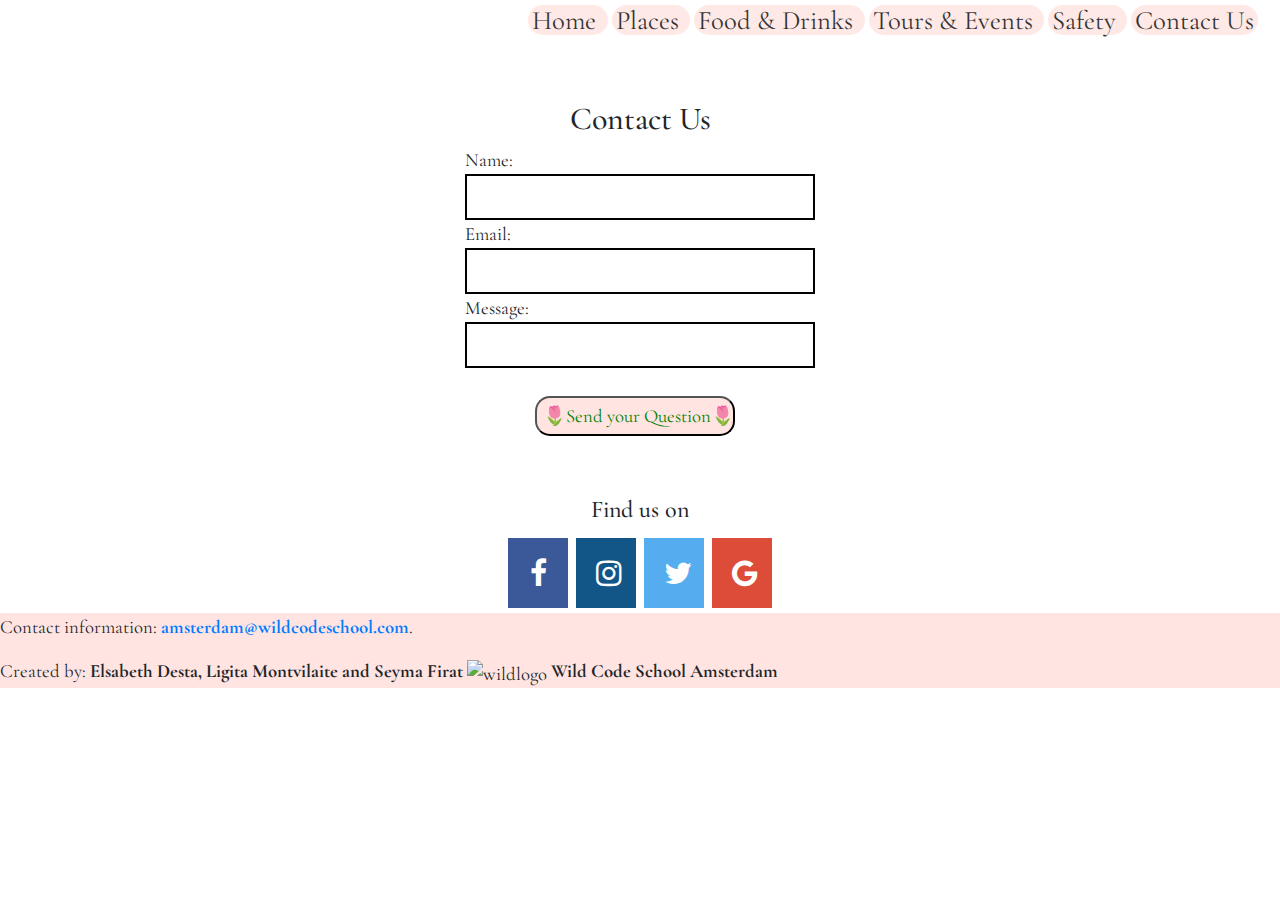
==== contact.html @ 296dbd4a "formatting changes to index and contact pages" ====
<!DOCTYPE html>
<html lang="en">
  <link
    href="https://fonts.googleapis.com/css?family=Cormorant+Garamond&display=swap"
    rel="stylesheet"
  />

  <head>
    <link
      rel="icon"
      type="image/png"
      href="https://cdn.pixabay.com/photo/2019/12/25/14/23/windmill-4718713_1280.jpg"
    />

    <meta charset="UTF-8" />
    <!-- Viewport -->

    <meta name="viewport" content="width=device-width, initial-scale=1" />
    <link
      rel="stylesheet"
      href="https://cdnjs.cloudflare.com/ajax/libs/font-awesome/4.7.0/css/font-awesome.min.css"
    />

    <title>Amsterdam Photo Guide</title>
    <link rel="stylesheet" type="text/css" href="contact.css" />
    <!-- Bootstrap link -->
    <link
      rel="stylesheet"
      href="https://stackpath.bootstrapcdn.com/bootstrap/4.3.1/css/bootstrap.min.css"
      integrity="sha384-ggOyR0iXCbMQv3Xipma34MD+dH/1fQ784/j6cY/iJTQUOhcWr7x9JvoRxT2MZw1T"
      crossorigin="anonymous"
    />
  </head>
  <body>
    <!-- Navigation bar -->
    <nav>
      <ul>
        <li>
          <a class="home" href="index.html" style="text-decoration:none"
            >Home</a
          >
        </li>

        <li>
          <a class="places" href="places.html" style="text-decoration:none"
            >Places</a
          >
        </li>
        <li>
          <a class="food" href="food.html" style="text-decoration:none"
            >Food & Drinks</a
          >
        </li>
        <li>
          <a class="tours" href="tours.html" style="text-decoration:none"
            >Tours & Events</a
          >
        </li>
        <li>
          <a class="safety" href="safety.html" style="text-decoration:none"
            >Safety</a
          >
        </li>
        <li>
          <a class="contact" href="contact.html" style="text-decoration:none"
            >Contact Us</a
          >
        </li>
      </ul>
    </nav>

    <!-- Contact form -->

    <div id="contact" class="section">
      <form action="/questions.php">
        <h2>Contact Us</h2>
        Name:<br />
        <input type="text" name="name" value="" />
        <br />
        Email:<br />
        <input type="text" name="email" value="" />
        <br />
        Message:<br />
        <input type="text" name="text" value="" />
        <br /><br />

        <input
          type="submit"
          onclick="Submit()"
          role="button"
          value="🌷Send your Question🌷"
        />
      </form>
    </div>

    <script>
      function Submit() {
        console.log("before alert");
        window.alert(
          "You are Wild to Contact us! 🐋 We will get back to you very soon!💫"
        );
      }
    </script>

    <!-- Links for JavaScript functionality -->
    <script
      src="https://code.jquery.com/jquery-3.3.1.slim.min.js"
      integrity="sha384-q8i/X+965DzO0rT7abK41JStQIAqVgRVzpbzo5smXKp4YfRvH+8abtTE1Pi6jizo"
      crossorigin="anonymous"
    ></script>
    <script
      src="https://cdnjs.cloudflare.com/ajax/libs/popper.js/1.14.7/umd/popper.min.js"
      integrity="sha384-UO2eT0CpHqdSJQ6hJty5KVphtPhzWj9WO1clHTMGa3JDZwrnQq4sF86dIHNDz0W1"
      crossorigin="anonymous"
    ></script>
    <script
      src="https://stackpath.bootstrapcdn.com/bootstrap/4.3.1/js/bootstrap.min.js"
      integrity="sha384-JjSmVgyd0p3pXB1rRibZUAYoIIy6OrQ6VrjIEaFf/nJGzIxFDsf4x0xIM+B07jRM"
      crossorigin="anonymous"
    ></script>
    <!-- Footer section -->

    <h4>Find us on</h4>
    <!-- Add social media icons -->
    <div class="socialmedia">
      <a
        href="https://www.facebook.com/Wild-Code-School-Netherlands-108096120530892/?ref=br_rs"
        class="fa fa-facebook"
      ></a>

      <a
        href="https://www.instagram.com/wildcodeschoolamsterdam/"
        class="fa fa-instagram"
      ></a>

      <a href="https://twitter.com/WildAmsterdam" class="fa fa-twitter"></a>

      <a
        href="https://www.google.com/maps/place/Wild+Code+School+-+Web+Development+Training+Courses/@52.3552373,4.8849132,15z/data=!4m2!3m1!1s0x0:0xc996782944548fa3?sa=X&ved=2ahUKEwig9_rU74_nAhUFLVAKHT1cCJQQ_BIwDHoECAgQCA"
        class="fa fa-google"
      ></a>
    </div>

    <footer>
      <p>
        Contact information:
        <a href="mailto:amsterdam@wildcodeschool.com">
          amsterdam@wildcodeschool.com</a
        >.
      </p>

      <p>
        Created by: <a>Elsabeth Desta, Ligita Montvilaite and Seyma Firat</a>
        <img
          src="https://course_report_production.s3.amazonaws.com/rich/rich_files/rich_files/5005/s300/favicon-orange.png"
          alt="wildlogo"
          class="wildlogo"
        />
        <a> Wild Code School Amsterdam </a>
      </p>
    </footer>
  </body>
</html>
---- contact.css ----
/* Support for ms and opera browsers */

@-o-viewport {
  width: device-width;
  zoom: 1;
}

@-ms-viewport {
  width: device-width;
  zoom: 1;
}

@viewport {
  width: device-width;
  zoom: 1;
}

/* Navigation bar */

ul {
  list-style-type: none;
  position: absolute;
  top: 0%;
  left: 38%;
  font-size: 20pt;
}

li {
  display: inline;
  border-radius: 15px;
  background-color: #ffe4e1;
  opacity: 0.8;
  margin: 2px;
}

li a {
  font-family: "cormorant garamond";
  color: #000000;
  font-weight: normal;
  margin: 4px;
}

/*Contact*/

footer {
  background-color: #ffe4e1;
}

h2 {
  justify-content: center;
  font-family: "cormorant garamond";
  text-align: center;
}

.section {
  display: flex;
  justify-content: center;
  padding-top: 100px;
  padding-bottom: 60px;
  font-family: "cormorant garamond";
  font-size: 14pt;
}

input[type="text"] {
  border: 2px solid #000000;
  width: 350px;
  font-size: 20pt;
}

input[type="submit"] {
  cursor: pointer;
  color: #008000;
  background-color: #ffe4e1;
  font-family: "cormorant garamond";
  font-size: 14pt;
  height: 40px;
  width: 200px;
  border-radius: 15px;
  margin: 0 70px;
}

input[type="submit"]:hover {
  background: #808080;
  color: #ffe4e1;
}

.wildlogo {
  height: 50px;
  width: 50px;
  padding-bottom: 0;
}

/* Social media icons */

h4 {
  text-align: center;
  font-family: "cormorant garamond";
}

.fa {
  padding: 20px;
  font-size: 30px;
  width: 60px;
  text-align: center;
  text-decoration: none;
  margin: 5px 4px;
}

.socialmedia {
  display: flex;
  justify-content: center;
}
.fa:hover {
  opacity: 0.7;
}

.fa-facebook {
  background: #3b5998;
  color: #ffffff;
}

.fa-instagram {
  background: #125688;
  color: #ffffff;
}

.fa-twitter {
  background: #55acee;
  color: #ffffff;
}

.fa-google {
  background: #dd4b39;
  color: #ffffff;
}

p {
  font-family: "cormorant garamond";
  font-size: 14pt;
}

a {
  font-weight: bolder;
}
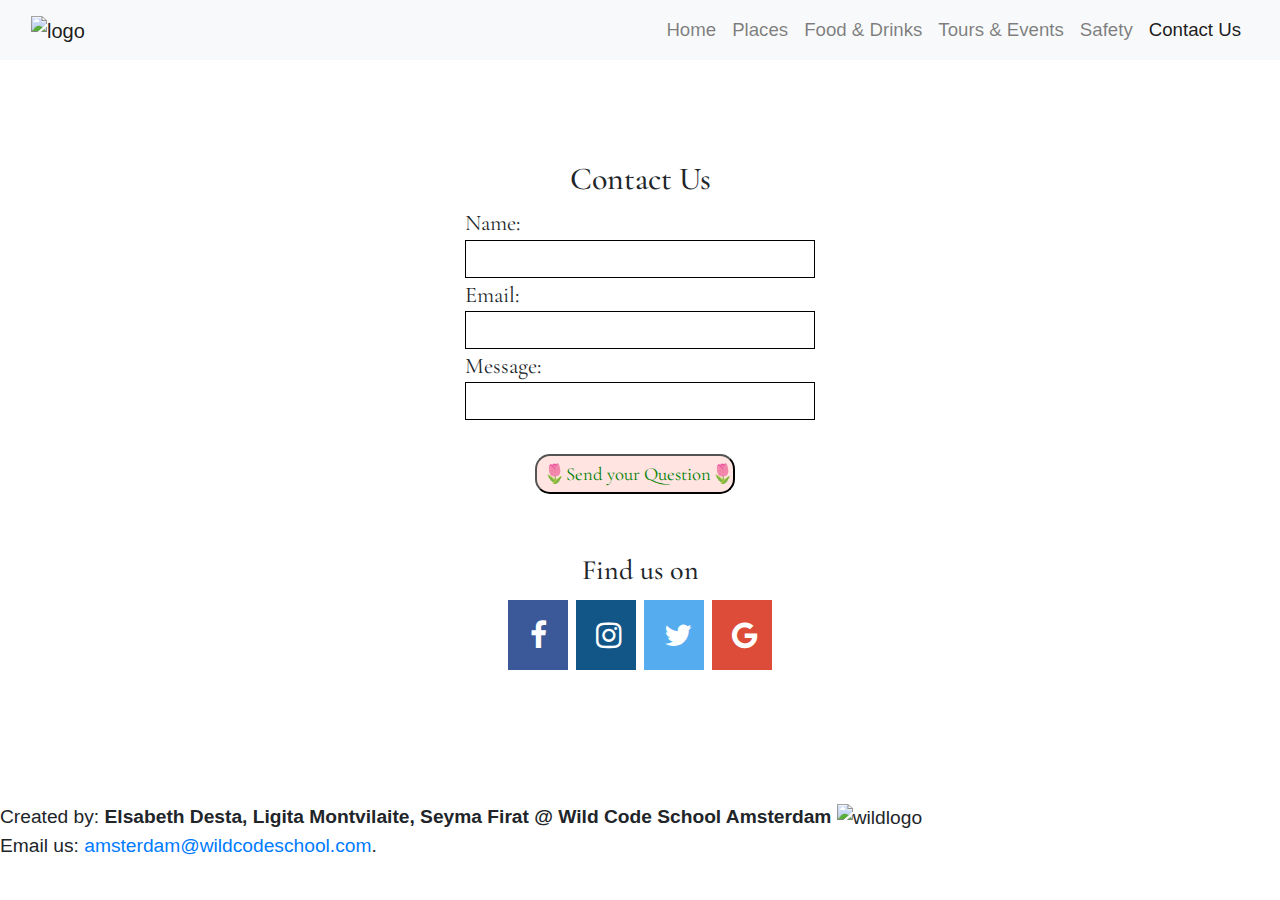
==== commit 637ff622: "updates to index and contact pages" ====
--- a/contact.html
+++ b/contact.html
@@ -33,47 +33,72 @@
   </head>
   <body>
     <!-- Navigation bar -->
-    <nav>
-      <ul>
-        <li>
-          <a class="home" href="index.html" style="text-decoration:none"
-            >Home</a
-          >
-        </li>
+    <nav class="navbar navbar-expand-md navbar-light bg-light sticky-top">
+      <div class="container-fluid">
+        <a class="navbar-brand" href="#"
+          ><img src="https://i.imgur.com/fgl7coP.png" class="logo" alt="logo"
+        /></a>
+        <button
+          class="navbar-toggler"
+          type="button"
+          data-toggle="collapse"
+          data-target="#navbarResponsive"
+        >
+          <span class="navbar-toggler-icon"></span>
+        </button>
 
-        <li>
-          <a class="places" href="places.html" style="text-decoration:none"
-            >Places</a
-          >
-        </li>
-        <li>
-          <a class="food" href="food.html" style="text-decoration:none"
-            >Food & Drinks</a
-          >
-        </li>
-        <li>
-          <a class="tours" href="tours.html" style="text-decoration:none"
-            >Tours & Events</a
-          >
-        </li>
-        <li>
-          <a class="safety" href="safety.html" style="text-decoration:none"
-            >Safety</a
-          >
-        </li>
-        <li>
-          <a class="contact" href="contact.html" style="text-decoration:none"
-            >Contact Us</a
-          >
-        </li>
-      </ul>
+        <div class="collapse navbar-collapse" id="navbarResponsive">
+          <ul class="navbar-nav ml-auto">
+            <li class="nav-item">
+              <a class="nav-link" href="index.html" style="text-decoration:none"
+                >Home</a
+              >
+            </li>
+
+            <li class="nav-item">
+              <a
+                class="nav-link"
+                href="places.html"
+                style="text-decoration:none"
+                >Places</a
+              >
+            </li>
+            <li class="nav-item">
+              <a class="nav-link" href="food.html" style="text-decoration:none"
+                >Food & Drinks</a
+              >
+            </li>
+            <li class="nav-item">
+              <a class="nav-link" href="tours.html" style="text-decoration:none"
+                >Tours & Events</a
+              >
+            </li>
+            <li class="nav-item">
+              <a
+                class="nav-link"
+                href="safety.html"
+                style="text-decoration:none"
+                >Safety</a
+              >
+            </li>
+            <li class="nav-item active">
+              <a
+                class="nav-link"
+                href="contact.html"
+                style="text-decoration:none"
+                >Contact Us</a
+              >
+            </li>
+          </ul>
+        </div>
+      </div>
     </nav>
 
     <!-- Contact form -->
 
-    <div id="contact" class="section">
-      <form action="/questions.php">
-        <h2>Contact Us</h2>
+    <div id="contact" class="sectionContact">
+      <form action="">
+        <h2 class="contactForm">Contact Us</h2>
         Name:<br />
         <input type="text" name="name" value="" />
         <br />
@@ -118,10 +143,10 @@
       integrity="sha384-JjSmVgyd0p3pXB1rRibZUAYoIIy6OrQ6VrjIEaFf/nJGzIxFDsf4x0xIM+B07jRM"
       crossorigin="anonymous"
     ></script>
-    <!-- Footer section -->
 
-    <h4>Find us on</h4>
     <!-- Add social media icons -->
+    <h3>Find us on</h3>
+
     <div class="socialmedia">
       <a
         href="https://www.facebook.com/Wild-Code-School-Netherlands-108096120530892/?ref=br_rs"
@@ -141,22 +166,27 @@
       ></a>
     </div>
 
+    <!-- Footer section -->
+
     <footer>
       <p>
-        Contact information:
-        <a href="mailto:amsterdam@wildcodeschool.com">
-          amsterdam@wildcodeschool.com</a
-        >.
-      </p>
-
-      <p>
-        Created by: <a>Elsabeth Desta, Ligita Montvilaite and Seyma Firat</a>
+        Created by:
+        <a
+          ><b>
+            Elsabeth Desta, Ligita Montvilaite, Seyma Firat @ Wild Code School
+            Amsterdam
+          </b>
+        </a>
         <img
           src="https://course_report_production.s3.amazonaws.com/rich/rich_files/rich_files/5005/s300/favicon-orange.png"
           alt="wildlogo"
           class="wildlogo"
         />
-        <a> Wild Code School Amsterdam </a>
+        <br />
+        Email us:
+        <a href="mailto:amsterdam@wildcodeschool.com">
+          amsterdam@wildcodeschool.com</a
+        >.
       </p>
     </footer>
   </body>
--- a/contact.css
+++ b/contact.css
@@ -1,5 +1,4 @@
 /* Support for ms and opera browsers */
-
 @-o-viewport {
   width: device-width;
   zoom: 1;
@@ -18,53 +17,69 @@
 /* Navigation bar */
 
 ul {
-  list-style-type: none;
-  position: absolute;
-  top: 0%;
-  left: 38%;
-  font-size: 20pt;
-}
-
-li {
-  display: inline;
-  border-radius: 15px;
-  background-color: #ffe4e1;
-  opacity: 0.8;
-  margin: 2px;
-}
-
-li a {
-  font-family: "cormorant garamond";
-  color: #000000;
-  font-weight: normal;
-  margin: 4px;
-}
-
+  font-size: 14pt;
+  color: pink;
+}
+
+.logo {
+  width: 3rem;
+  height: 3rem;
+}
+
+/* Logo on tablets */
+
+@media screen and (min-width: 768px) and (max-width: 1024px) {
+  .logo {
+    width: 4rem;
+    height: 4rem;
+  }
+}
+
+/* Logo on laptops */
+
+@media screen and (min-width: 1025px) and (max-width: 1824px) {
+  .logo {
+    width: 5rem;
+    height: 5rem;
+  }
+}
 /*Contact*/
 
-footer {
-  background-color: #ffe4e1;
-}
-
-h2 {
-  justify-content: center;
-  font-family: "cormorant garamond";
-  text-align: center;
-}
-
-.section {
+.contactForm h2 {
+  justify-content: center;
+  font-family: "cormorant garamond";
+  text-align: center;
+}
+
+.sectionContact {
   display: flex;
   justify-content: center;
+  align-items: center;
   padding-top: 100px;
   padding-bottom: 60px;
   font-family: "cormorant garamond";
-  font-size: 14pt;
+  font-size: 1rem;
+}
+
+/* Section on tablets */
+
+@media screen and (min-width: 768px) and (max-width: 1024px) {
+  .sectionContact {
+    font-size: 1.2rem;
+  }
+}
+
+/* Section on laptops */
+
+@media screen and (min-width: 1025px) and (max-width: 1824px) {
+  .sectionContact {
+    font-size: 1.4rem;
+  }
 }
 
 input[type="text"] {
-  border: 2px solid #000000;
+  border: 0.05rem solid #000000;
   width: 350px;
-  font-size: 20pt;
 }
 
 input[type="submit"] {
@@ -84,17 +99,33 @@
   color: #ffe4e1;
 }
 
-.wildlogo {
-  height: 50px;
-  width: 50px;
-  padding-bottom: 0;
+.sectionContact h2 {
+  font-size: 1.6rem;
+  text-align: center;
+}
+/* Contact us font on laptops */
+
+@media screen and (min-width: 768px) and (max-width: 1024px) {
+  .sectionContact h2 {
+    font-size: 1.8rem;
+  }
+}
+
+/* Contact us font on laptops */
+
+@media screen and (min-width: 1025px) and (max-width: 1824px) {
+  .sectionContact h2 {
+    font-size: 2rem;
+  }
 }
 
 /* Social media icons */
 
-h4 {
-  text-align: center;
-  font-family: "cormorant garamond";
+h3 {
+  justify-content: center;
+  text-align: center;
+  font-family: "cormorant garamond";
+  font-size: 2rem;
 }
 
 .fa {
@@ -109,6 +140,7 @@
 .socialmedia {
   display: flex;
   justify-content: center;
+  padding-bottom: 10%;
 }
 .fa:hover {
   opacity: 0.7;
@@ -134,11 +166,35 @@
   color: #ffffff;
 }
 
+/* Footer */
+
+.wildlogo {
+  height: 50px;
+  width: 50px;
+}
+
+.footer p {
+  position: fixed;
+  bottom: 0;
+  left: 0;
+}
+
 p {
-  font-family: "cormorant garamond";
-  font-size: 14pt;
-}
-
-a {
-  font-weight: bolder;
-}
+  font-size: 0.8rem;
+}
+
+/* Footer text on tablets */
+
+@media screen and (min-width: 768px) and (max-width: 1024px) {
+  p {
+    font-size: 1.2rem;
+  }
+}
+
+/* Footer text on laptops */
+
+@media screen and (min-width: 1025px) and (max-width: 1824px) {
+  p {
+    font-size: 1.2rem;
+  }
+}
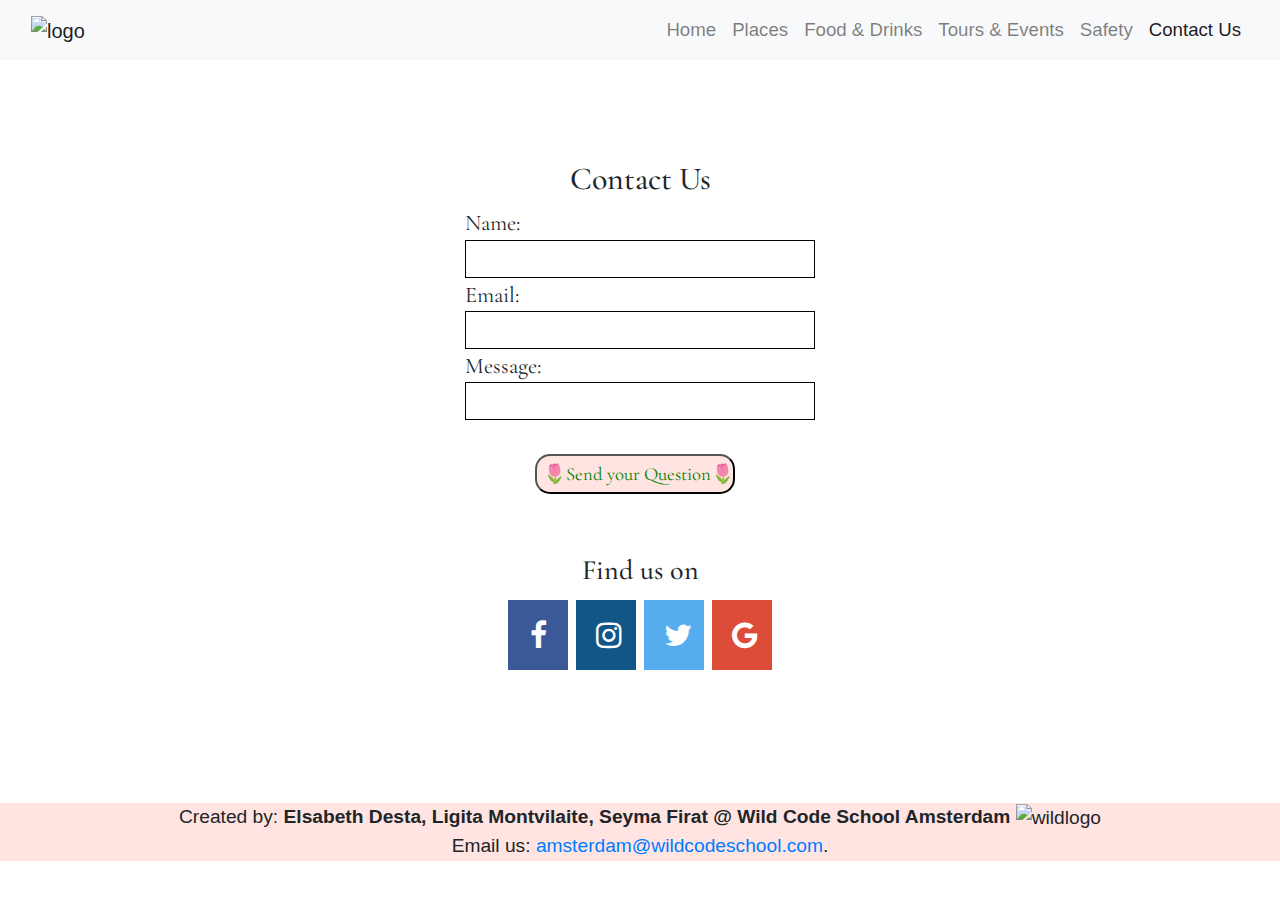
==== commit 9edda710: "Merge branch 'master' of https://github.com/legyta/firstProject_Amsterdam_photo_guide into places" ====
--- a/contact.html
+++ b/contact.html
@@ -22,7 +22,7 @@
     />
 
     <title>Amsterdam Photo Guide</title>
-    <link rel="stylesheet" type="text/css" href="contact.css" />
+    <link rel="stylesheet" type="text/css" href="style.css" />
     <!-- Bootstrap link -->
     <link
       rel="stylesheet"
--- a/style.css
+++ b/style.css
@@ -0,0 +1,457 @@
+/* Support for ms and opera browsers */
+@-o-viewport {
+  width: device-width;
+  zoom: 1;
+}
+
+@-ms-viewport {
+  width: device-width;
+  zoom: 1;
+}
+
+@viewport {
+  width: device-width;
+  zoom: 1;
+}
+
+/* Navigation bar styling */
+
+ul {
+  font-size: 14pt;
+}
+
+.logo {
+  width: 3rem;
+  height: 3rem;
+}
+
+/* Logo on tablets (nav bar)*/
+
+@media screen and (min-width: 768px) and (max-width: 1024px) {
+  .logo {
+    width: 4rem;
+    height: 4rem;
+  }
+}
+
+/* Logo on laptops (nav bar)*/
+
+@media screen and (min-width: 1025px) and (max-width: 1824px) {
+  .logo {
+    width: 5rem;
+    height: 5rem;
+  }
+}
+
+/* Index page styling */
+
+img {
+  width: 100%;
+  height: auto;
+}
+
+.banner {
+  position: relative;
+}
+
+.bannertext {
+  font-family: "cormorant garamond";
+  font-size: 0.8rem;
+  color: #000000;
+  background-color: #f5f5dc;
+  border-radius: 15px;
+  position: absolute;
+  text-align: center;
+  top: 50%;
+  left: 50%;
+  transform: translate(-50%, -50%);
+}
+
+p {
+  text-align: center;
+}
+
+/* Banner text on tablets */
+
+@media screen and (min-width: 768px) and (max-width: 1024px) {
+  div p {
+    font-size: 1.2rem;
+  }
+}
+
+/* Banner text on laptops */
+
+@media screen and (min-width: 1025px) and (max-width: 1824px) {
+  div p {
+    font-size: 1.8rem;
+  }
+}
+
+/* Animation for news feed */
+
+div h4 {
+  font-size: 1rem;
+  color: #800000;
+  animation-name: newsfeed;
+  animation-duration: 5s;
+  animation-iteration-count: infinite;
+  animation-direction: alternate;
+}
+
+@keyframes newsfeed {
+  from {
+    margin-left: 0%;
+  }
+
+  to {
+    margin-left: 54%;
+  }
+}
+/* News feed on tablets */
+
+@media screen and (min-width: 768px) and (max-width: 1024px) {
+  div h4 {
+    font-size: 1.5rem;
+  }
+
+  @keyframes newsfeed {
+    from {
+      margin-left: 0%;
+    }
+
+    to {
+      margin-left: 65%;
+    }
+  }
+}
+
+/* News feed on laptops */
+
+@media screen and (min-width: 1025px) and (max-width: 1824px) {
+  div h4 {
+    font-size: 2rem;
+  }
+
+  @keyframes newsfeed {
+    from {
+      margin-left: 0%;
+    }
+
+    to {
+      margin-left: 75%;
+    }
+  }
+}
+
+/* Formatting for news feed title */
+
+.container-fluid {
+  display: flex;
+  justify-content: center;
+  flex-direction: column;
+}
+
+.row {
+  width: 80%;
+  height: 80%;
+}
+
+.row .col {
+  left: 20%;
+}
+
+/* News feed positioning on tablets */
+
+@media screen and (min-width: 768px) and (max-width: 1024px) {
+  .container-fluid {
+    display: flex;
+    justify-content: center;
+    flex-direction: row;
+  }
+
+  .row .col {
+    left: 0;
+  }
+}
+
+/* News feed positioning on laptops */
+
+@media screen and (min-width: 1025px) and (max-width: 1824px) {
+  .container-fluid {
+    display: flex;
+    justify-content: center;
+    flex-direction: row;
+  }
+
+  .row .col {
+    left: 0;
+  }
+}
+
+h3 a {
+  color: #800000;
+  font-weight: bolder;
+  font-family: "cormorant garamond";
+  font-size: 1rem;
+}
+
+/* News feed title on tablets */
+
+@media screen and (min-width: 768px) and (max-width: 1024px) {
+  h3 a {
+    font-size: 1.5rem;
+  }
+}
+
+/* News feed title on laptops */
+
+@media screen and (min-width: 1025px) and (max-width: 1824px) {
+  h3 a {
+    font-size: 2rem;
+  }
+}
+
+/* News text */
+
+div h5 {
+  font-size: 1rem;
+}
+
+/* News text on tablets */
+
+@media screen and (min-width: 768px) and (max-width: 1024px) {
+  div h5 {
+    font-size: 1.2rem;
+  }
+}
+
+/* News text on laptops */
+
+@media screen and (min-width: 1025px) and (max-width: 1824px) {
+  div h5 {
+    font-size: 1.6rem;
+  }
+}
+
+/*Contact Us Form*/
+
+.contactForm h2 {
+  justify-content: center;
+  font-family: "cormorant garamond";
+  text-align: center;
+}
+
+.sectionContact {
+  display: flex;
+  justify-content: center;
+  align-items: center;
+  padding-top: 100px;
+  padding-bottom: 60px;
+  font-family: "cormorant garamond";
+  font-size: 1rem;
+}
+
+/* Contact us Section on tablets */
+
+@media screen and (min-width: 768px) and (max-width: 1024px) {
+  .sectionContact {
+    font-size: 1.2rem;
+  }
+}
+
+/* Contact us Section on laptops */
+
+@media screen and (min-width: 1025px) and (max-width: 1824px) {
+  .sectionContact {
+    font-size: 1.4rem;
+  }
+}
+
+/* Contact us form styling */
+input[type="text"] {
+  border: 0.05rem solid #000000;
+  width: 350px;
+}
+
+input[type="submit"] {
+  cursor: pointer;
+  color: #008000;
+  background-color: #ffe4e1;
+  font-family: "cormorant garamond";
+  font-size: 14pt;
+  height: 40px;
+  width: 200px;
+  border-radius: 15px;
+  margin: 0 70px;
+}
+
+input[type="submit"]:hover {
+  background: #808080;
+  color: #ffe4e1;
+}
+
+.sectionContact h2 {
+  font-size: 1.6rem;
+  text-align: center;
+}
+/* Contact us font on laptops */
+
+@media screen and (min-width: 768px) and (max-width: 1024px) {
+  .sectionContact h2 {
+    font-size: 1.8rem;
+  }
+}
+
+/* Contact us font on laptops */
+
+@media screen and (min-width: 1025px) and (max-width: 1824px) {
+  .sectionContact h2 {
+    font-size: 2rem;
+  }
+}
+
+/* Social media icons */
+
+h3 {
+  justify-content: center;
+  text-align: center;
+  font-family: "cormorant garamond";
+  font-size: 2rem;
+}
+
+.fa {
+  padding: 20px;
+  font-size: 30px;
+  width: 60px;
+  text-align: center;
+  text-decoration: none;
+  margin: 5px 4px;
+}
+
+.socialmedia {
+  display: flex;
+  justify-content: center;
+  padding-bottom: 10%;
+}
+.fa:hover {
+  opacity: 0.7;
+}
+
+.fa-facebook {
+  background: #3b5998;
+  color: #ffffff;
+}
+
+.fa-instagram {
+  background: #125688;
+  color: #ffffff;
+}
+
+.fa-twitter {
+  background: #55acee;
+  color: #ffffff;
+}
+
+.fa-google {
+  background: #dd4b39;
+  color: #ffffff;
+}
+
+/* Footer styling*/
+
+.wildlogo {
+  height: 50px;
+  width: 50px;
+}
+
+.footer p {
+  position: fixed;
+  bottom: 0;
+  left: 0;
+}
+
+footer {
+  background-color: #ffe4e1;
+}
+
+p {
+  font-size: 0.8rem;
+}
+
+/* Footer text on tablets */
+
+@media screen and (min-width: 768px) and (max-width: 1024px) {
+  p {
+    font-size: 1.2rem;
+  }
+}
+
+/* Footer text on laptops */
+
+@media screen and (min-width: 1025px) and (max-width: 1824px) {
+  p {
+    font-size: 1.2rem;
+  }
+}
+
+/*food page specials*/
+
+.foodpg {
+  padding-top: 30pt;
+  font-family: "Cormorant Garamond", serif;
+  text-align: center;
+  font-size: 50pt;
+  font-weight: bold;
+  color: #191414;
+}
+.foodh3 {
+  text-align: center;
+  font-size: 50px;
+  /* this part is for the desktops*/
+}
+.oil {
+  width: 350px;
+  border-radius: 15px;
+}
+.fries {
+  width: 350px;
+  border-radius: 15px;
+}
+.beers {
+  width: 350px;
+  border-radius: 15px;
+}
+.coffee {
+  width: 900px;
+  border-radius: 15px;
+  text-align: center;
+  display: block;
+  margin-left: 200px;
+  margin-right: auto;
+}
+#sweet .poffer p {
+  padding-left: 250px;
+  padding-right: 250px;
+  text-align: center;
+  width: 800px;
+}
+.black p {
+  padding-left: 250px;
+  padding-right: 250px;
+  text-align: center;
+  width: 800px;
+}
+.poff {
+  display: block;
+  margin-left: 200px;
+  margin-right: auto;
+  width: 900px;
+  border-radius: 15px;
+  text-align: center;
+}
+.foodp p {
+  padding-left: 25px;
+  padding-right: 25px;
+  font-size: 15pt;
+  width: 300px;
+}
